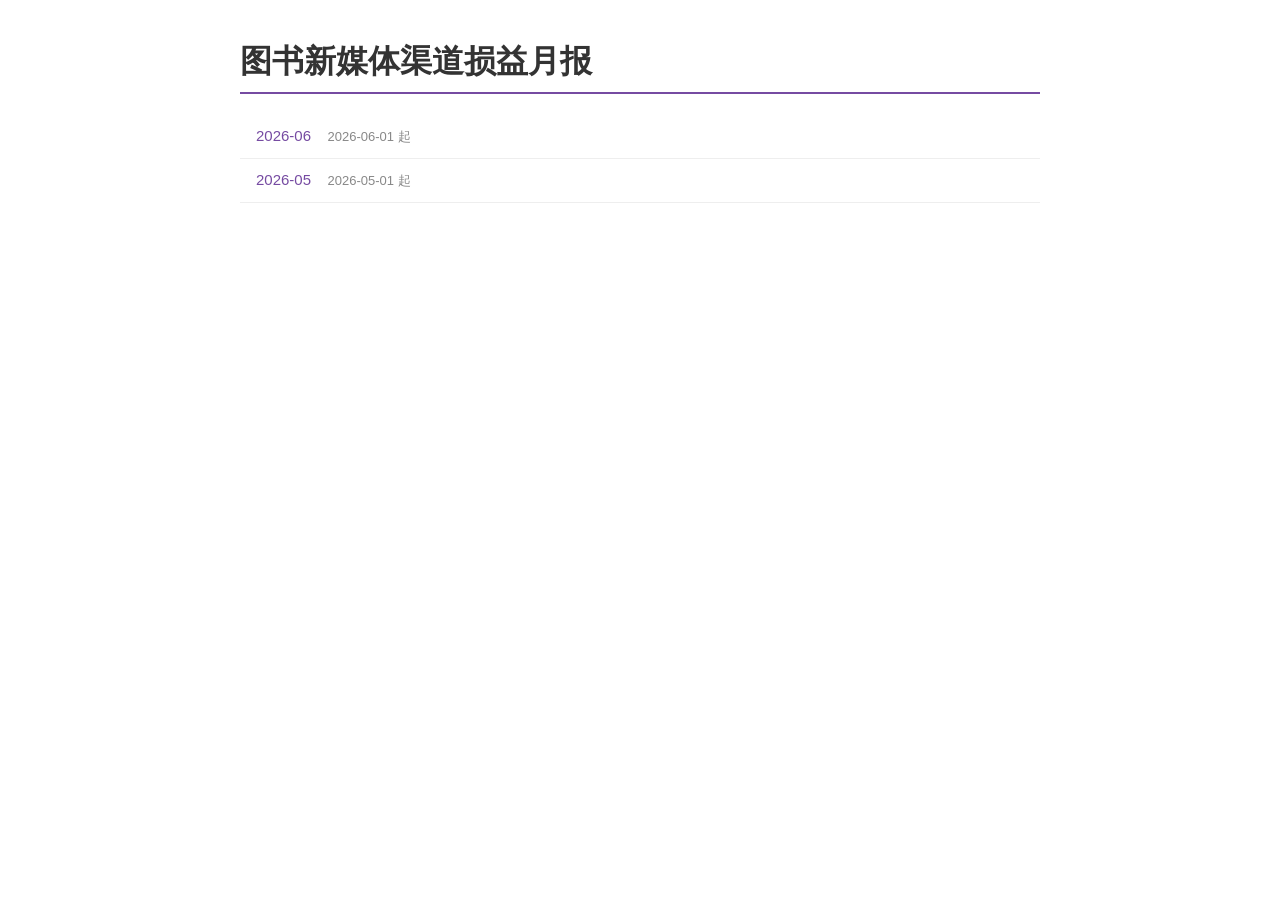
==== index.html @ 3a9c6fa0 "add profit report" ====
<!DOCTYPE html>
<html lang="zh-CN">
<head>
<meta charset="UTF-8">
<title>图书新媒体渠道损益月报</title>
<style>
body { font-family: -apple-system, sans-serif; max-width: 800px; margin: 40px auto; padding: 0 20px; color: #333; }
h1 { border-bottom: 2px solid #764ba2; padding-bottom: 8px; }
.report-list { list-style: none; padding: 0; }
.report-list li { padding: 12px 16px; border-bottom: 1px solid #eee; }
.report-list li:hover { background: #f9f9ff; }
.report-list a { text-decoration: none; color: #764ba2; font-weight: 500; font-size: 15px; }
.report-list .date-range { color: #888; font-size: 13px; margin-left: 12px; }
.empty { color: #aaa; text-align: center; padding: 40px; }
</style>
</head>
<body>
<h1>图书新媒体渠道损益月报</h1>

<ul class="report-list">

<li>
    <a href="reports/2026-06.html">2026-06</a>
    <span class="date-range">2026-06-01 起</span>
</li>

<li>
    <a href="reports/2026-05.html">2026-05</a>
    <span class="date-range">2026-05-01 起</span>
</li>

</ul>

</body>
</html>
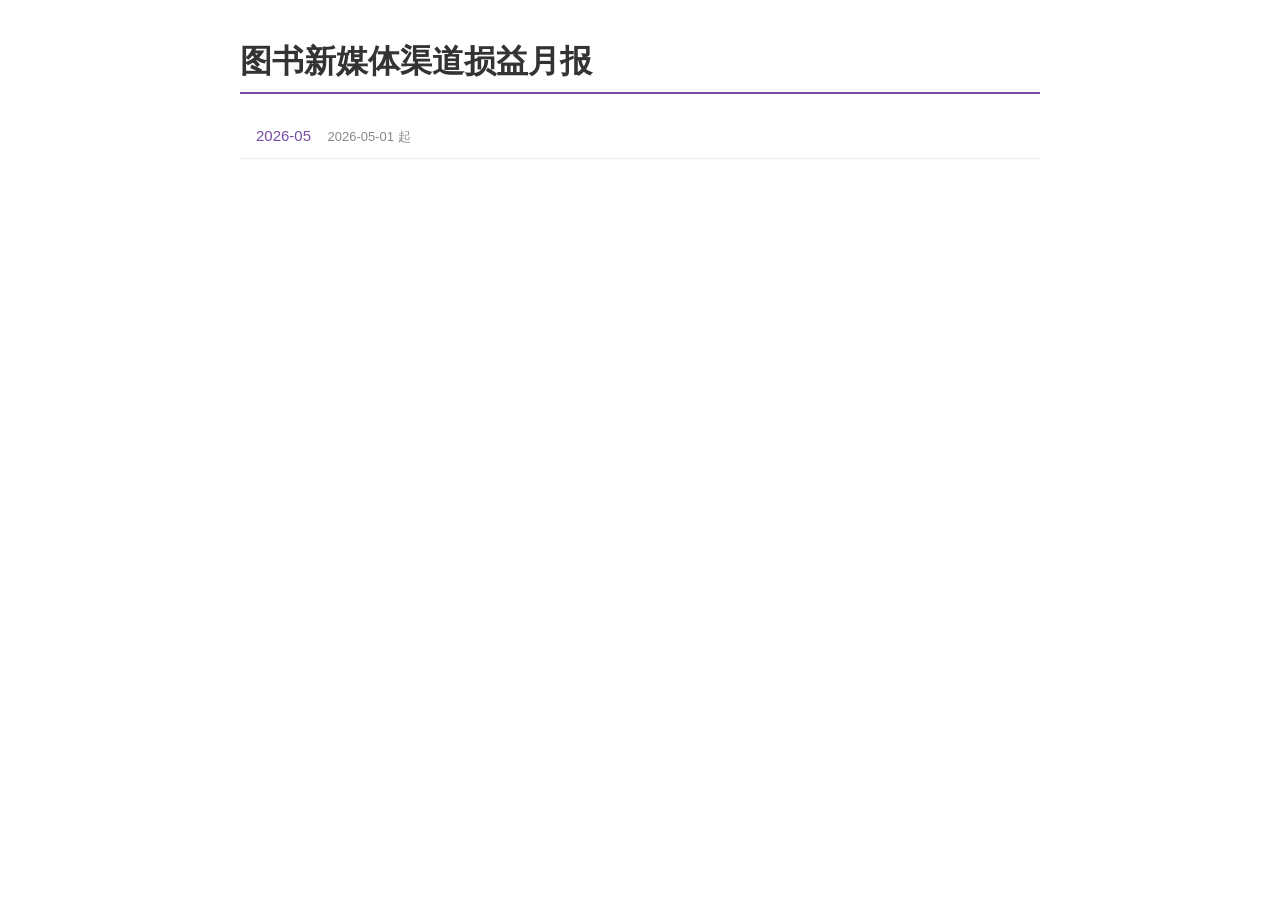
==== commit ea1e8bf5: "remove June entry from index" ====
--- a/index.html
+++ b/index.html
@@ -20,11 +20,6 @@
 <ul class="report-list">
 
 <li>
-    <a href="reports/2026-06.html">2026-06</a>
-    <span class="date-range">2026-06-01 起</span>
-</li>
-
-<li>
     <a href="reports/2026-05.html">2026-05</a>
     <span class="date-range">2026-05-01 起</span>
 </li>
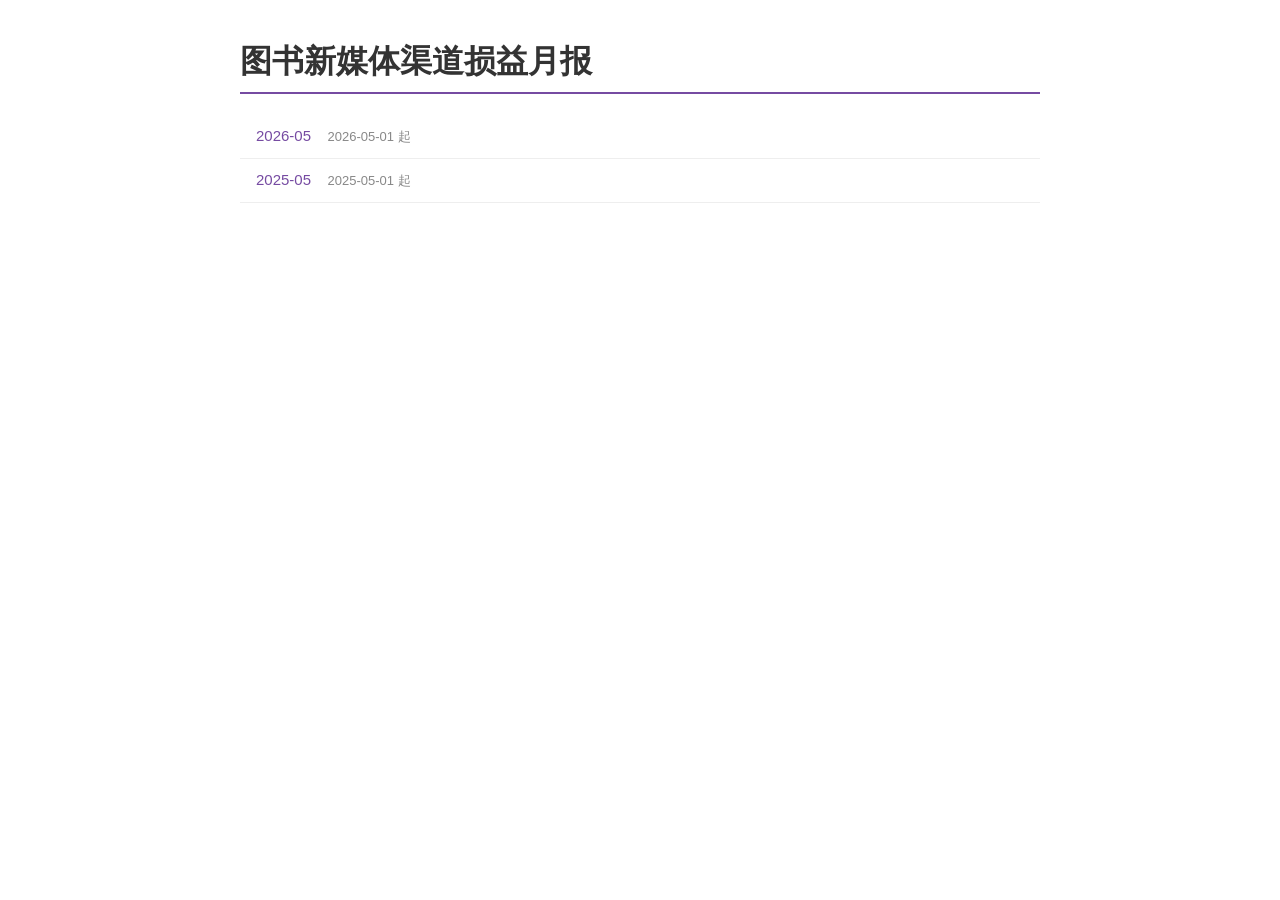
==== commit f89eec41: "add 2025-05 report & regenerate 2026-05 with PDF download button Co-Authored-By: Claude <noreply@ant" ====
--- a/index.html
+++ b/index.html
@@ -24,6 +24,11 @@
     <span class="date-range">2026-05-01 起</span>
 </li>
 
+<li>
+    <a href="reports/2025-05.html">2025-05</a>
+    <span class="date-range">2025-05-01 起</span>
+</li>
+
 </ul>
 
 </body>
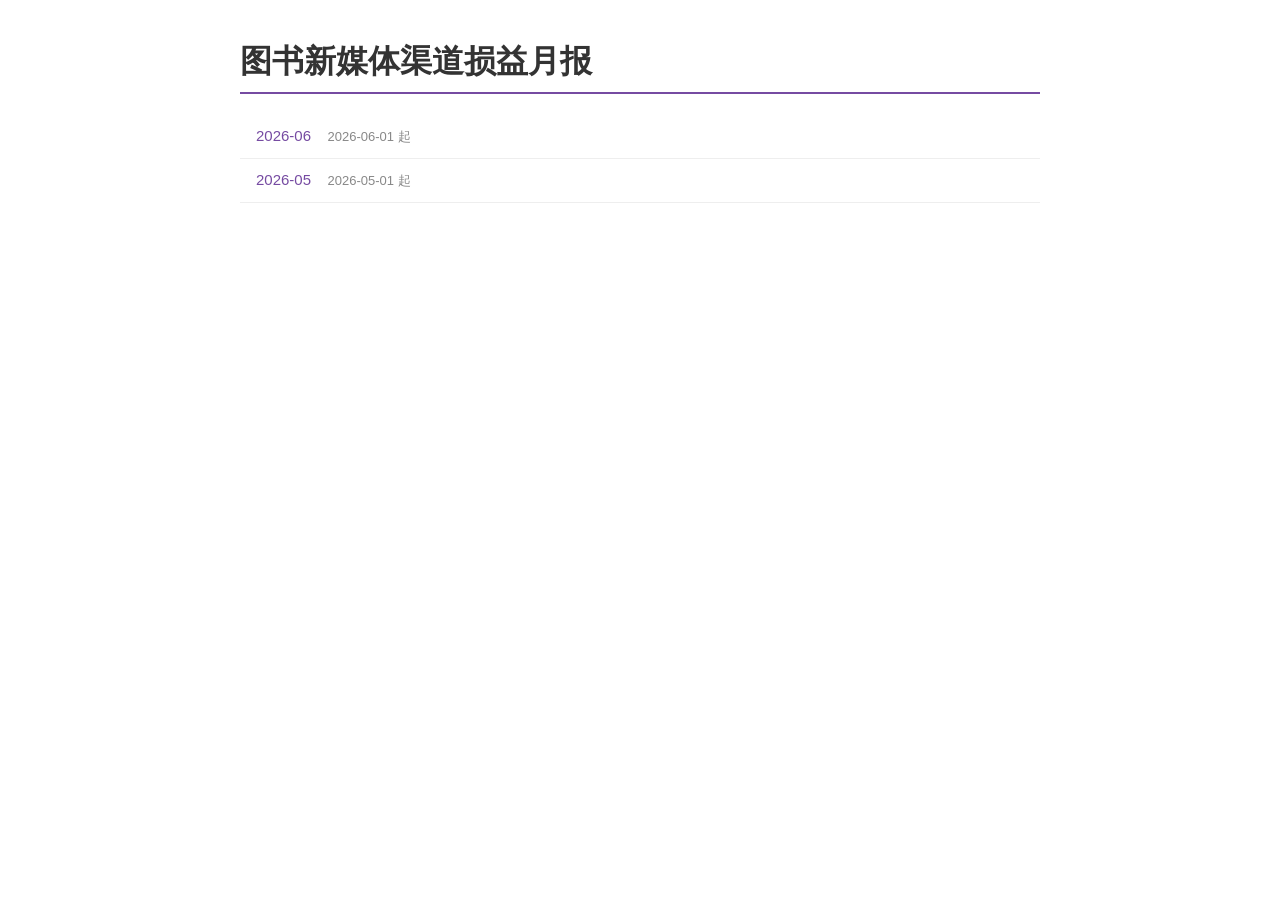
==== commit 147ac275: "add 2026-06 report & remove 2025-05 report Co-Authored-By: Claude <noreply@anthropic.com>" ====
--- a/index.html
+++ b/index.html
@@ -20,13 +20,13 @@
 <ul class="report-list">
 
 <li>
-    <a href="reports/2026-05.html">2026-05</a>
-    <span class="date-range">2026-05-01 起</span>
+    <a href="reports/2026-06.html">2026-06</a>
+    <span class="date-range">2026-06-01 起</span>
 </li>
 
 <li>
-    <a href="reports/2025-05.html">2025-05</a>
-    <span class="date-range">2025-05-01 起</span>
+    <a href="reports/2026-05.html">2026-05</a>
+    <span class="date-range">2026-05-01 起</span>
 </li>
 
 </ul>
